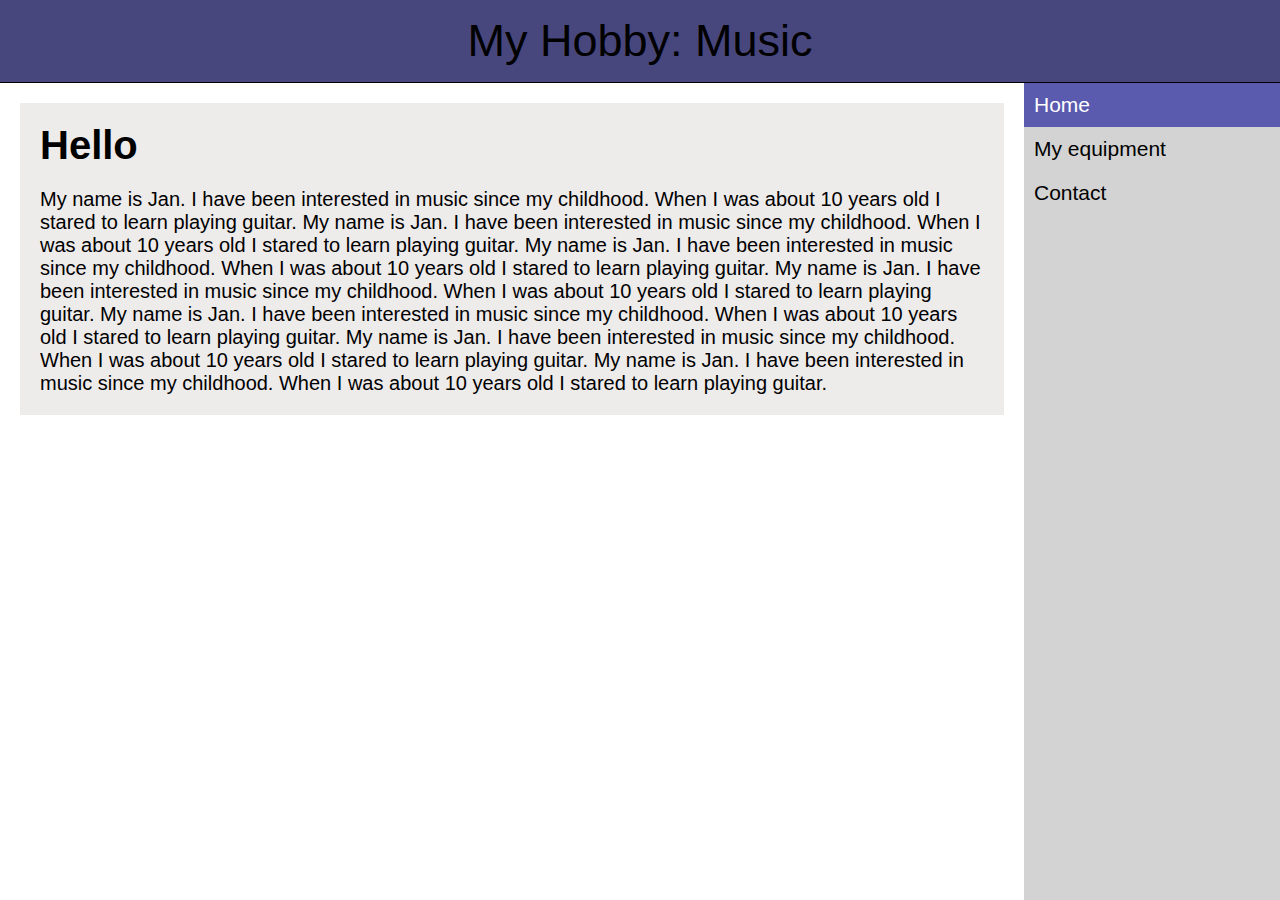
==== index.html @ c4824020 "Add files via upload" ====
<!DOCTYPE html>
<html>
    <head>
        <link rel="stylesheet" type="text/css" href="style.css">
        <meta name="viewport" content="width=device-width, initial-scale=1.0">
        <title>My Hobby: Music</title>
    </head>
    <body>
        <header>
            My Hobby: Music            
        </header>
        <section>
            <article>
                <h1> Hello </h1>
                My name is Jan. I have been interested in music since my childhood. When I was about 10 years old I stared to learn playing guitar. My name is Jan. I have been interested in music since my childhood. When I was about 10 years old I stared to learn playing guitar. My name is Jan. I have been interested in music since my childhood. When I was about 10 years old I stared to learn playing guitar. My name is Jan. I have been interested in music since my childhood. When I was about 10 years old I stared to learn playing guitar. My name is Jan. I have been interested in music since my childhood. When I was about 10 years old I stared to learn playing guitar. My name is Jan. I have been interested in music since my childhood. When I was about 10 years old I stared to learn playing guitar. My name is Jan. I have been interested in music since my childhood. When I was about 10 years old I stared to learn playing guitar. 
            </article>
        </section>
        <nav>
            <ul class="menu">
                <li class="menu"><a href="index.html" class="active">Home</a></li>
                <li class="menu"><a href="eq.html">My equipment</a></li>
                <li class="collapsing">Contact
                    <ul class ="collapsable">
                        <li class="collapsing"><a href='#1'>1</a></li>
                        <li class="collapsing"><a href='#2'>2</a></li>
                    </ul>
                </li>
            </ul>
        </nav>
        <footer>

        </footer>
    </body>
</html>
---- style.css ----
html {
    font-family: Arial, Helvetica, sans-serif;
}

nav {
    float: right;
    position: fixed;
    right: 0;
    font-size: 21px;
    padding: 0;
    height: 100%;
    width: 20%;
    background-color: rgb(211, 211, 211);
    border-left-style: solid;
    border-color: black;
    border-width: 0px;
}

body {
    margin: 0;
    padding: 0;
}

ul.menu {
    list-style-type: none;
    margin: 0;
    padding: 0;
    height:100%;
}

li.menu a {
    display: block;
    height: 100%;
    color: black;
    text-decoration: none;
    padding: 10px;
    border-bottom-style: solid;
    border-bottom-width: 0px;
    border-bottom-color: black;
}

li.menu a:hover:not(.active) {
    background-color: grey;
    color: white;
}

li a.active {
    color: white;
    background-color: rgb(90, 90, 175);
}

header {
    font-size: 45px;
    padding: 15px;
    text-align: center;
    background-color: rgb(71, 71, 126);
    border-bottom-style: solid;
    border-bottom-color: black;
    border-bottom-width: 1px;
}

article {
    padding: 20px;
    font-size: 20px;
    background-color: rgb(238, 235, 235);
    margin: 20px;
}

section {
    width: 80%;
    float: left;
}

h1 {
    margin: 0;
    margin-bottom: 20px;
}

ul.collapsable {
    visibility: hidden;
    height: 0px;
}

li.collapsing:hover ul.collapsable {
    visibility: visible;
    display: block;
    height: 100%;
    color: black;
    text-decoration: none;
    padding: 10px;
    border-bottom-style: solid;
    border-bottom-width: 0px;
    border-bottom-color: black;
    list-style-type: none;
}

li.collapsing {
    display: block;
    height: auto;
    color: black;
    text-decoration: none;
    padding: 10px;
    border-bottom-style: solid;
    border-bottom-width: 0px;
    border-bottom-color: black;
}

li.collapsing {
    display: block;
    height: auto;
    color: black;
    text-decoration: none;
    padding: 10px;
    border-bottom-style: solid;
    border-bottom-width: 0px;
    border-bottom-color: black;
}

li.collapsing a {
    display: block;
    height: auto;
    color: white;
    text-decoration: none;
    padding: 10px;
    border-bottom-style: solid;
    border-bottom-width: 0px;
    border-bottom-color: black;
}

li.collapsing a:hover {
    color: black;
    background-color: white;
}

li.collapsing:hover {
    background-color: grey;
    color: white;
}
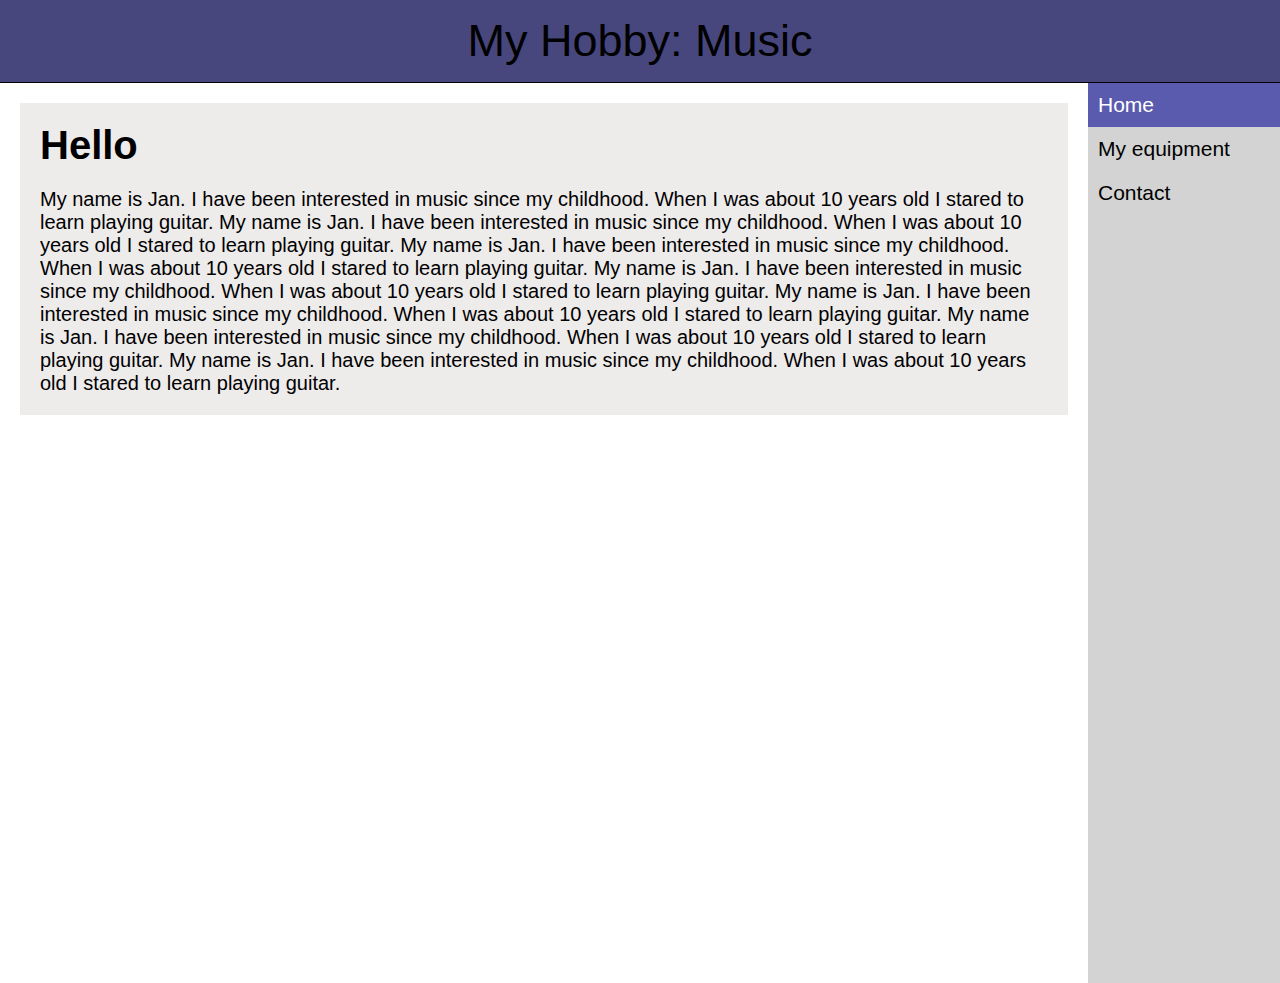
==== commit 87cd5897: "Add files via upload" ====
--- a/index.html
+++ b/index.html
@@ -7,7 +7,7 @@
     </head>
     <body>
         <header>
-            My Hobby: Music            
+            <div class="myheader">My Hobby: Music</div>
         </header>
         <section>
             <article>
--- a/style.css
+++ b/style.css
@@ -4,12 +4,12 @@
 
 nav {
     float: right;
-    position: fixed;
     right: 0;
+    position: absolute;
     font-size: 21px;
     padding: 0;
     height: 100%;
-    width: 20%;
+    width: 15%;
     background-color: rgb(211, 211, 211);
     border-left-style: solid;
     border-color: black;
@@ -51,12 +51,18 @@
 
 header {
     font-size: 45px;
-    padding: 15px;
     text-align: center;
     background-color: rgb(71, 71, 126);
     border-bottom-style: solid;
     border-bottom-color: black;
     border-bottom-width: 1px;
+    width: 100%;
+}
+
+div.myheader {
+    font-size: 45px;
+    padding: 15px;
+    text-align: center;
 }
 
 article {
@@ -67,7 +73,7 @@
 }
 
 section {
-    width: 80%;
+    width: 85%;
     float: left;
 }
 
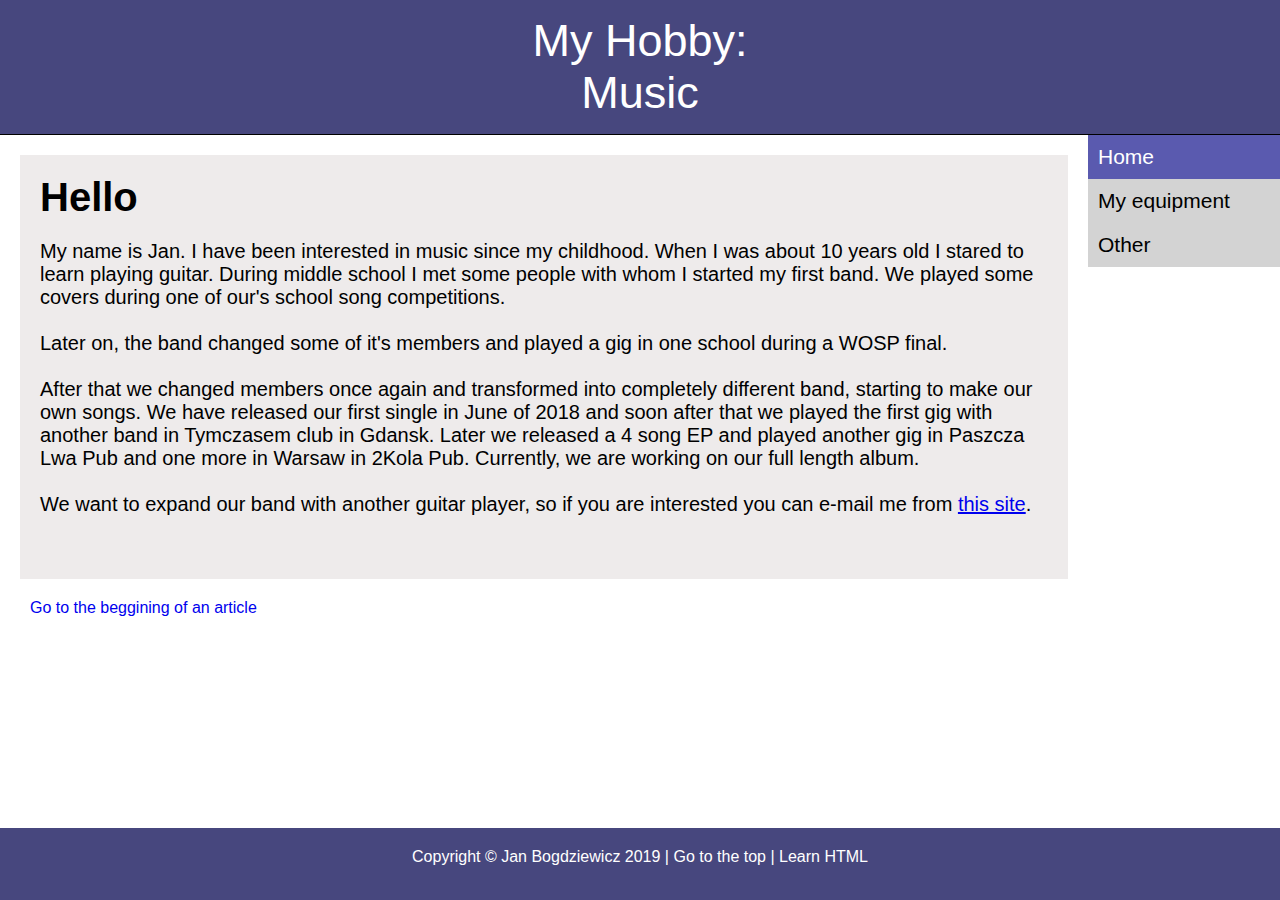
==== commit ec7749ef: "Add files via upload" ====
--- a/index.html
+++ b/index.html
@@ -7,28 +7,35 @@
     </head>
     <body>
         <header>
-            <div class="myheader">My Hobby: Music</div>
+            <div class="myheader">My Hobby: <div class="anim">Music</div></div>
         </header>
+        <nav>
+                <ul class="menu">
+                    <li class="menu"><a href="index.html" class="active">Home</a></li>
+                    <li class="menu"><a href="eq.html">My equipment</a></li>
+                    <li class="collapsing">Other
+                        <ul class ="collapsable">
+                            <li class="collapsing"><a href='#1'>E-mail me</a></li>
+                            <li class="collapsing"><a href="survey.html">Survey</a></li>
+                        </ul>
+                    </li>
+                </ul>
+            </nav>
         <section>
             <article>
-                <h1> Hello </h1>
-                My name is Jan. I have been interested in music since my childhood. When I was about 10 years old I stared to learn playing guitar. My name is Jan. I have been interested in music since my childhood. When I was about 10 years old I stared to learn playing guitar. My name is Jan. I have been interested in music since my childhood. When I was about 10 years old I stared to learn playing guitar. My name is Jan. I have been interested in music since my childhood. When I was about 10 years old I stared to learn playing guitar. My name is Jan. I have been interested in music since my childhood. When I was about 10 years old I stared to learn playing guitar. My name is Jan. I have been interested in music since my childhood. When I was about 10 years old I stared to learn playing guitar. My name is Jan. I have been interested in music since my childhood. When I was about 10 years old I stared to learn playing guitar. 
+                <h1 id="hello"> Hello </h1>
+                <p>
+                My name is Jan. I have been interested in music since my childhood. When I was about 10 years old I stared to learn playing guitar. During middle school I met some people with whom I started my first band. We played some covers during one of our's school song competitions. <br><br>
+                Later on, the band changed some of it's members and played a gig in one school during a WOSP final. <br><br>
+                After that we changed members once again and transformed into completely different band, starting to make our own songs. We have released our first single in June of 2018 and soon after that we played the first gig with another band in Tymczasem club in Gdansk. Later we released a 4 song EP and played another gig in Paszcza Lwa Pub and one more in Warsaw in 2Kola Pub. Currently, we are working on our full length album.<br><br>
+                We want to expand our band with another guitar player, so if you are interested you can e-mail me from <a href='#6'>this site</a>.<br><br>
+                </p>
             </article>
+            <p><a href=#hello class="main"> Go to the beggining of an article</a></p>
         </section>
-        <nav>
-            <ul class="menu">
-                <li class="menu"><a href="index.html" class="active">Home</a></li>
-                <li class="menu"><a href="eq.html">My equipment</a></li>
-                <li class="collapsing">Contact
-                    <ul class ="collapsable">
-                        <li class="collapsing"><a href='#1'>1</a></li>
-                        <li class="collapsing"><a href='#2'>2</a></li>
-                    </ul>
-                </li>
-            </ul>
-        </nav>
         <footer>
-
+            <p>Copyright &#169; Jan Bogdziewicz 2019 | 
+            <a href=#top>Go to the top</a> | <a target="_blank" href="https://www.w3schools.com">Learn HTML</a></p>
         </footer>
     </body>
 </html>
--- a/style.css
+++ b/style.css
@@ -5,7 +5,7 @@
 nav {
     float: right;
     right: 0;
-    position: absolute;
+    /*position: absolute;*/
     font-size: 21px;
     padding: 0;
     height: 100%;
@@ -16,11 +16,42 @@
     border-width: 0px;
 }
 
+form {
+    font-size: 15px;
+}
 body {
     margin: 0;
     padding: 0;
 }
 
+h2 {
+    font-size: 20px;
+}
+
+img {
+    max-width: 10%;
+    max-height: 10%;
+}
+
+footer {
+    width: 100%;
+    height: 8%;
+    background-color: rgb(71, 71, 126);
+    position: fixed;
+    bottom: 0%;
+    text-align: center;
+}
+
+footer p {
+    color: white;
+    padding-top: 4px;
+    padding-bottom: 4px; 
+}
+
+footer p a {
+    text-decoration: none;
+    color: white;
+}
 ul.menu {
     list-style-type: none;
     margin: 0;
@@ -28,6 +59,10 @@
     height:100%;
 }
 
+li.menu {
+    word-wrap: break-word;
+}
+
 li.menu a {
     display: block;
     height: 100%;
@@ -37,6 +72,7 @@
     border-bottom-style: solid;
     border-bottom-width: 0px;
     border-bottom-color: black;
+    word-wrap: break-word;
 }
 
 li.menu a:hover:not(.active) {
@@ -57,10 +93,12 @@
     border-bottom-color: black;
     border-bottom-width: 1px;
     width: 100%;
+    align-content: center;
 }
 
 div.myheader {
     font-size: 45px;
+    color: white;
     padding: 15px;
     text-align: center;
 }
@@ -75,6 +113,7 @@
 section {
     width: 85%;
     float: left;
+    margin-bottom: 4%;
 }
 
 h1 {
@@ -100,6 +139,11 @@
     list-style-type: none;
 }
 
+::selection {
+    color:yellow;
+    background: yellowgreen;
+}
+
 li.collapsing {
     display: block;
     height: auto;
@@ -120,6 +164,7 @@
     border-bottom-style: solid;
     border-bottom-width: 0px;
     border-bottom-color: black;
+    word-wrap: break-word;
 }
 
 li.collapsing a {
@@ -131,14 +176,63 @@
     border-bottom-style: solid;
     border-bottom-width: 0px;
     border-bottom-color: black;
+    word-wrap: break-word;
 }
 
 li.collapsing a:hover {
     color: black;
-    background-color: white;
+    background-color: rgb(211, 211, 211);;
 }
 
 li.collapsing:hover {
     background-color: grey;
     color: white;
-}+}
+
+table, th, td {
+    border: 1px solid black;
+    border-collapse: collapse;
+}
+
+table {
+    border-width: 2px;
+}
+th, td {
+    text-align: left;
+    padding-left: 5px;
+    padding-right: 20%;
+}
+
+a.main {
+    text-decoration: none;
+    text-align: center;
+    margin: 30px;
+    width: 100%;
+}
+
+.anim {
+    animation-name: appear;
+    animation-duration: 3s;
+}
+
+@keyframes appear {
+    from {color: rgb(71, 71, 126)}
+    to {color: white}
+}
+
+@media screen and (max-width: 800px) {
+    nav {
+      width: 100%; /* The width is 100%, when the viewport is 800px or smaller */
+      height: 100%;
+      position: static;
+    }
+
+    section {
+        margin-bottom: 11%;
+        width: 100%; /* The width is 100%, when the viewport is 800px or smaller */
+      }
+    
+    a.main {
+        margin-bottom: 0px;
+    }
+  }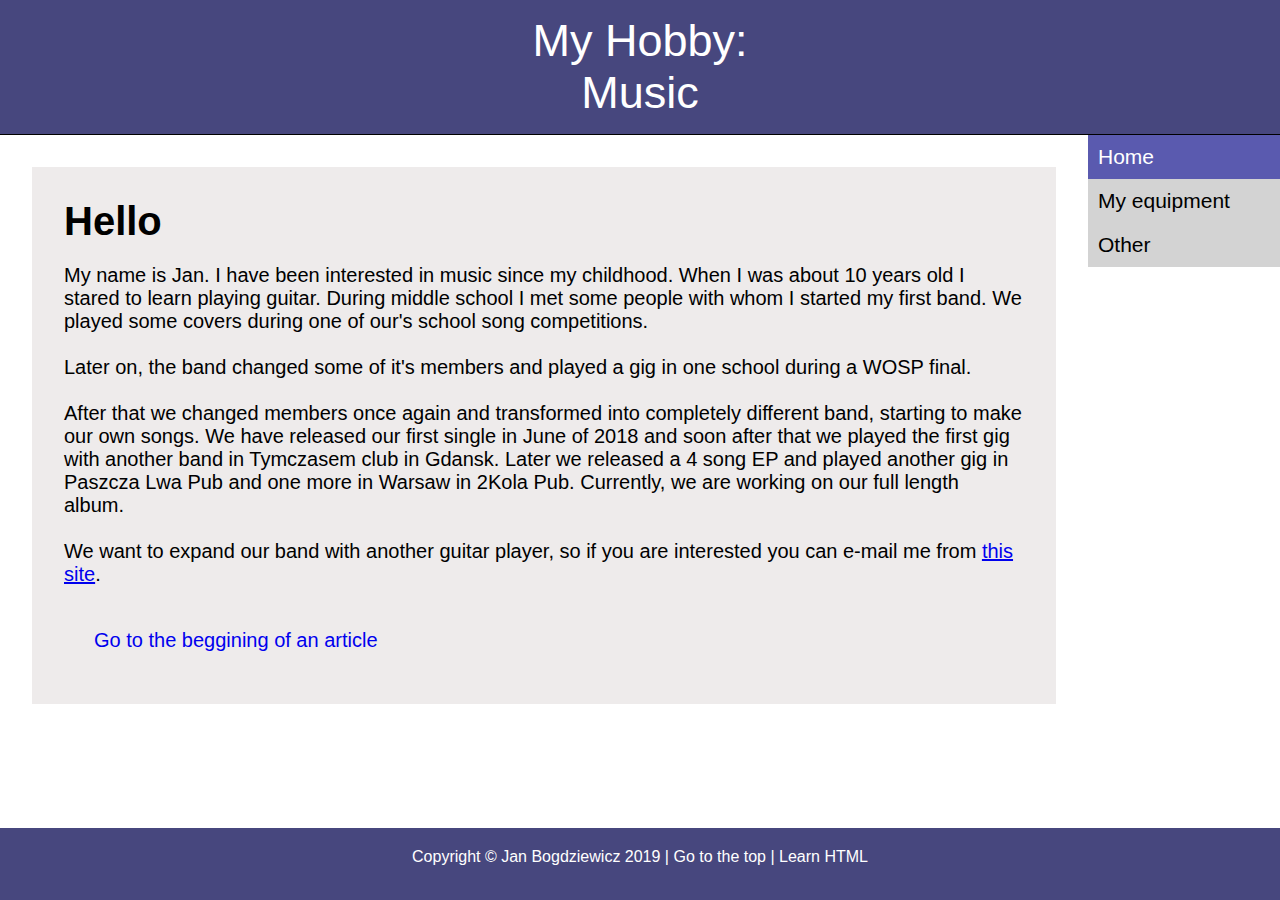
==== commit 7b4db0bd: "Add files via upload" ====
--- a/index.html
+++ b/index.html
@@ -1,6 +1,7 @@
 <!DOCTYPE html>
-<html>
+<html lang="en">
     <head>
+        <meta charset="utf-8"/>
         <link rel="stylesheet" type="text/css" href="style.css">
         <meta name="viewport" content="width=device-width, initial-scale=1.0">
         <title>My Hobby: Music</title>
@@ -15,22 +16,20 @@
                     <li class="menu"><a href="eq.html">My equipment</a></li>
                     <li class="collapsing">Other
                         <ul class ="collapsable">
-                            <li class="collapsing"><a href='#1'>E-mail me</a></li>
+                            <li class="collapsing"><a href="mail.html">E-mail me</a></li>
                             <li class="collapsing"><a href="survey.html">Survey</a></li>
                         </ul>
                     </li>
                 </ul>
             </nav>
         <section>
-            <article>
                 <h1 id="hello"> Hello </h1>
                 <p>
                 My name is Jan. I have been interested in music since my childhood. When I was about 10 years old I stared to learn playing guitar. During middle school I met some people with whom I started my first band. We played some covers during one of our's school song competitions. <br><br>
                 Later on, the band changed some of it's members and played a gig in one school during a WOSP final. <br><br>
                 After that we changed members once again and transformed into completely different band, starting to make our own songs. We have released our first single in June of 2018 and soon after that we played the first gig with another band in Tymczasem club in Gdansk. Later we released a 4 song EP and played another gig in Paszcza Lwa Pub and one more in Warsaw in 2Kola Pub. Currently, we are working on our full length album.<br><br>
-                We want to expand our band with another guitar player, so if you are interested you can e-mail me from <a href='#6'>this site</a>.<br><br>
+                We want to expand our band with another guitar player, so if you are interested you can e-mail me from <a href="mail.html">this site</a>.<br><br>
                 </p>
-            </article>
             <p><a href=#hello class="main"> Go to the beggining of an article</a></p>
         </section>
         <footer>
--- a/style.css
+++ b/style.css
@@ -44,14 +44,15 @@
 
 footer p {
     color: white;
-    padding-top: 4px;
-    padding-bottom: 4px; 
+    padding-top: 0.3vw;
+    padding-bottom: 0.3vw;
 }
 
 footer p a {
     text-decoration: none;
     color: white;
 }
+
 ul.menu {
     list-style-type: none;
     margin: 0;
@@ -96,6 +97,10 @@
     align-content: center;
 }
 
+.email {
+    width: 30%;
+}
+
 div.myheader {
     font-size: 45px;
     color: white;
@@ -111,9 +116,13 @@
 }
 
 section {
-    width: 85%;
+    width: 75%;
     float: left;
-    margin-bottom: 4%;
+    padding: 2.5%;
+    font-size: 20px;
+    background-color: rgb(238, 235, 235);
+    margin: 2.5%;
+    margin-bottom: 6%;
 }
 
 h1 {
@@ -228,8 +237,8 @@
     }
 
     section {
-        margin-bottom: 11%;
-        width: 100%; /* The width is 100%, when the viewport is 800px or smaller */
+        margin-bottom: 13%;
+        width: 90%; /* The width is 100%, when the viewport is 800px or smaller */
       }
     
     a.main {
